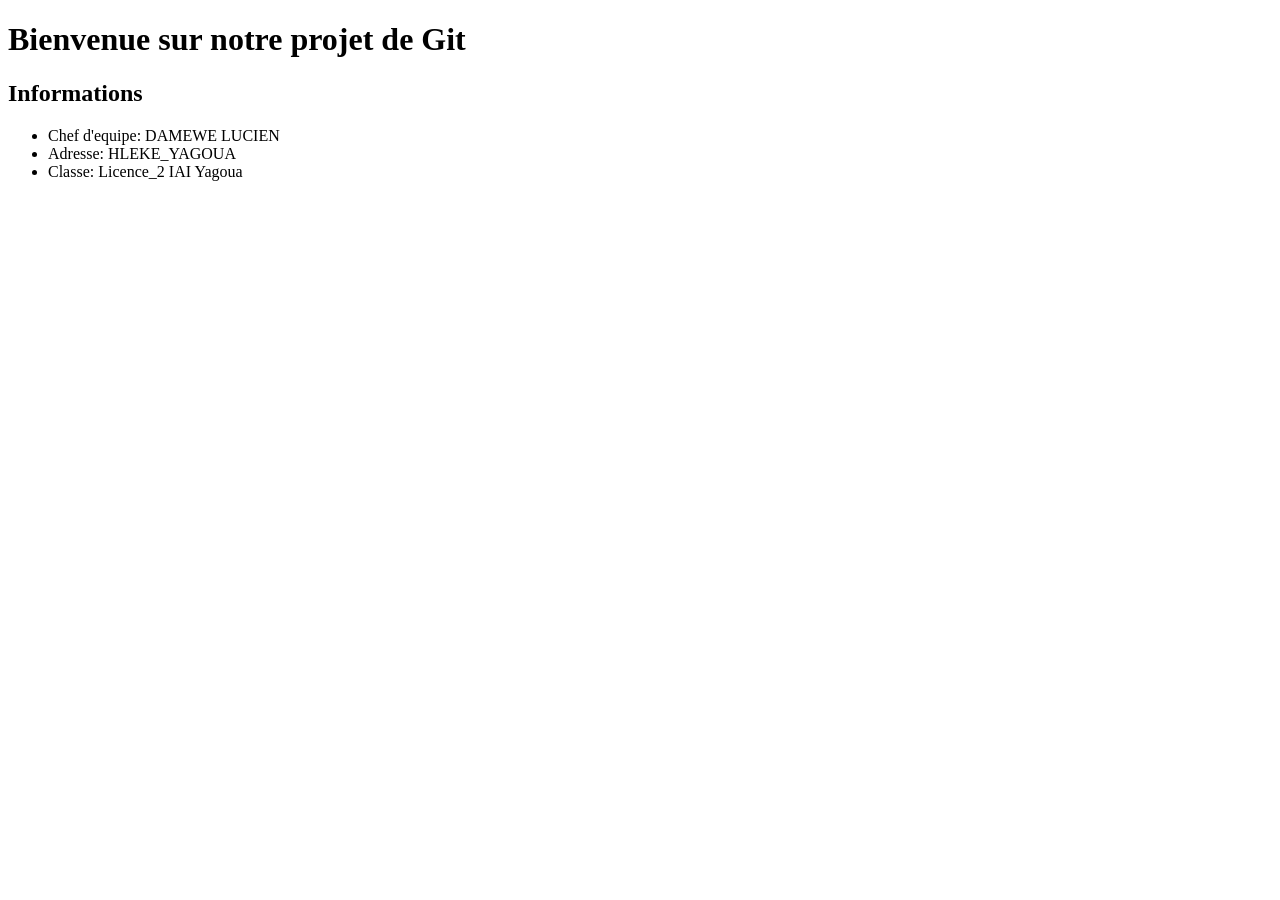
==== index.html @ 30006e28 "Ajout fichier index.html de base" ====
<!DOCTYPE html>
<html>
<head>
    <title>Projet Delta</title>
</head>
<body>
    <h1>Bienvenue sur notre projet de Git</h1>
    <h2>Informations</h2>
    <ul>
        <li>Chef d'equipe: DAMEWE LUCIEN</li>
        <li>Adresse: HLEKE_YAGOUA</li>
        <li>Classe: Licence_2 IAI Yagoua</li>
    </ul>
</body>
</html>
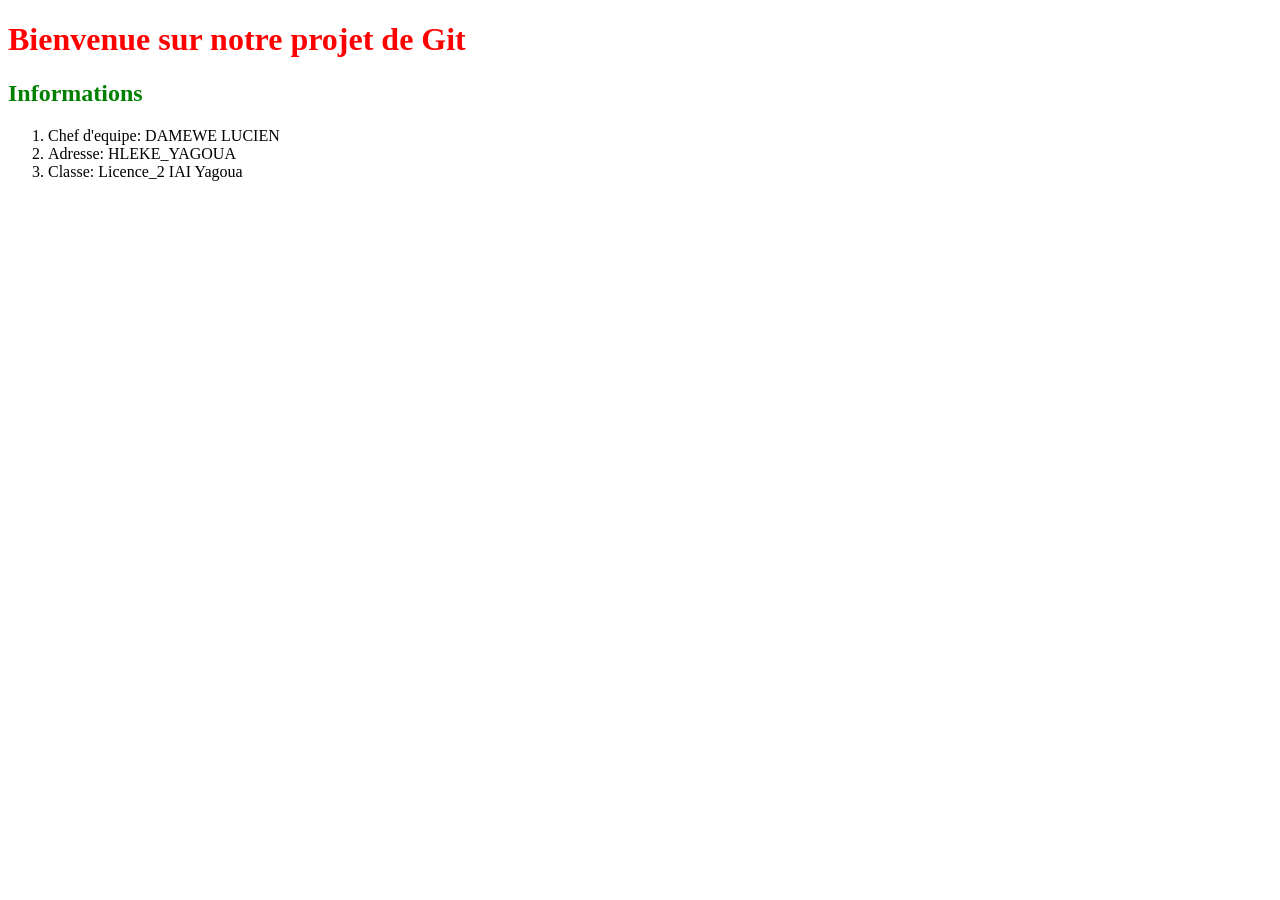
==== commit f128646f: "Ajout CSS : h1 rouge, h2 vert et liste numérotée" ====
--- a/index.html
+++ b/index.html
@@ -1,15 +1,16 @@
 <!DOCTYPE html>
 <html>
 <head>
+    <link rel="stylesheet" href="styles.css">
     <title>Projet Delta</title>
 </head>
 <body>
     <h1>Bienvenue sur notre projet de Git</h1>
     <h2>Informations</h2>
-    <ul>
+    <ol>
         <li>Chef d'equipe: DAMEWE LUCIEN</li>
         <li>Adresse: HLEKE_YAGOUA</li>
         <li>Classe: Licence_2 IAI Yagoua</li>
-    </ul>
+    </ol>
 </body>
 </html>
--- a/styles.css
+++ b/styles.css
@@ -0,0 +1,2 @@
+h1 { color: red; }
+h2 { color: green; }
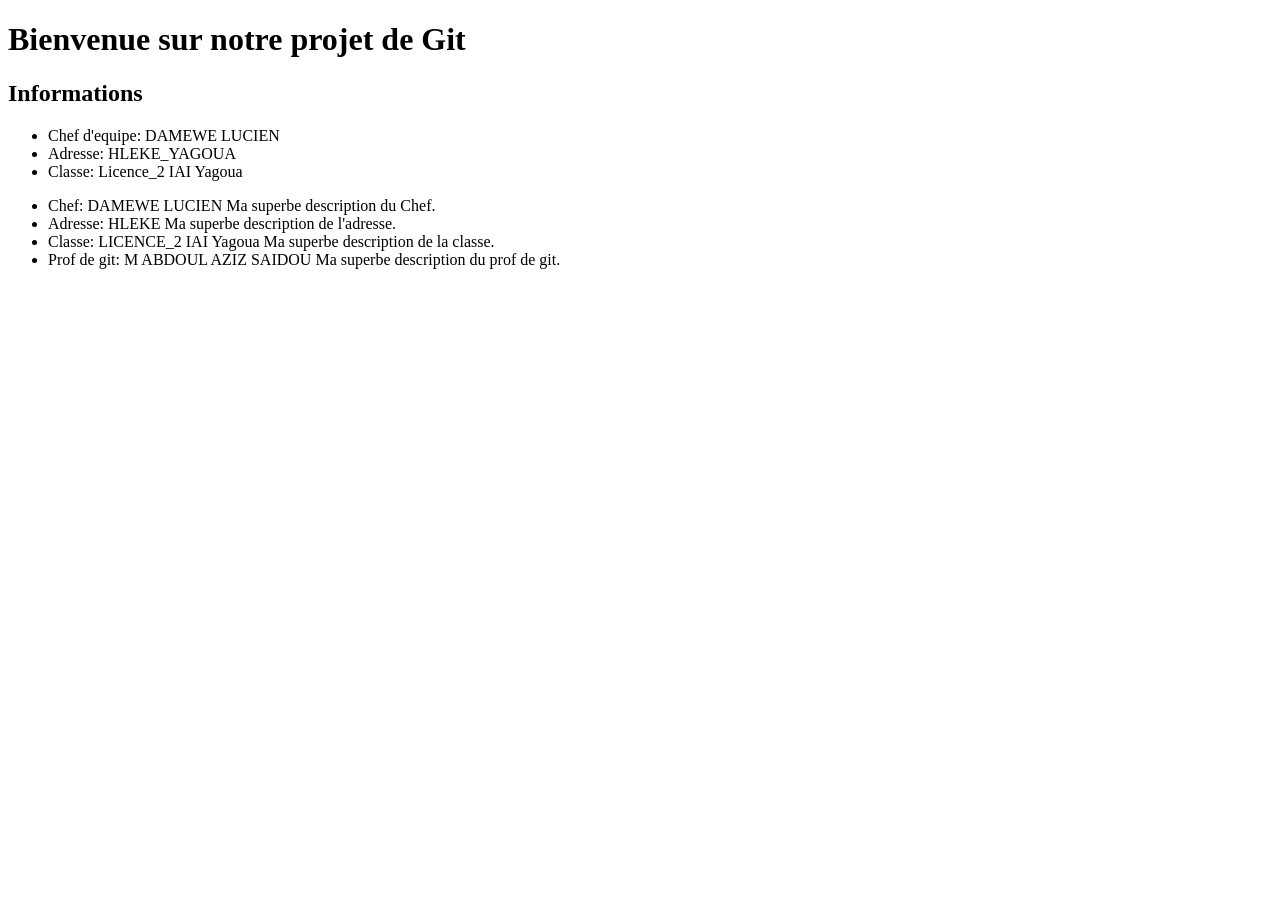
==== commit 2f4cadb4: "Ajout prof de git et descriptions dans la liste" ====
--- a/index.html
+++ b/index.html
@@ -1,16 +1,26 @@
 <!DOCTYPE html>
 <html>
 <head>
-    <link rel="stylesheet" href="styles.css">
     <title>Projet Delta</title>
 </head>
 <body>
     <h1>Bienvenue sur notre projet de Git</h1>
     <h2>Informations</h2>
-    <ol>
+    <ul>
         <li>Chef d'equipe: DAMEWE LUCIEN</li>
         <li>Adresse: HLEKE_YAGOUA</li>
         <li>Classe: Licence_2 IAI Yagoua</li>
-    </ol>
+    </ul>
+
+	<ul>
+    <li>Chef: DAMEWE LUCIEN
+    Ma superbe description du Chef.</li>
+    <li>Adresse: HLEKE
+    Ma superbe description de l'adresse.</li>
+    <li>Classe: LICENCE_2 IAI Yagoua
+    Ma superbe description de la classe.</li>
+    <li>Prof de git: M ABDOUL AZIZ SAIDOU
+    Ma superbe description du prof de git.</li>
+</ul>
 </body>
 </html>
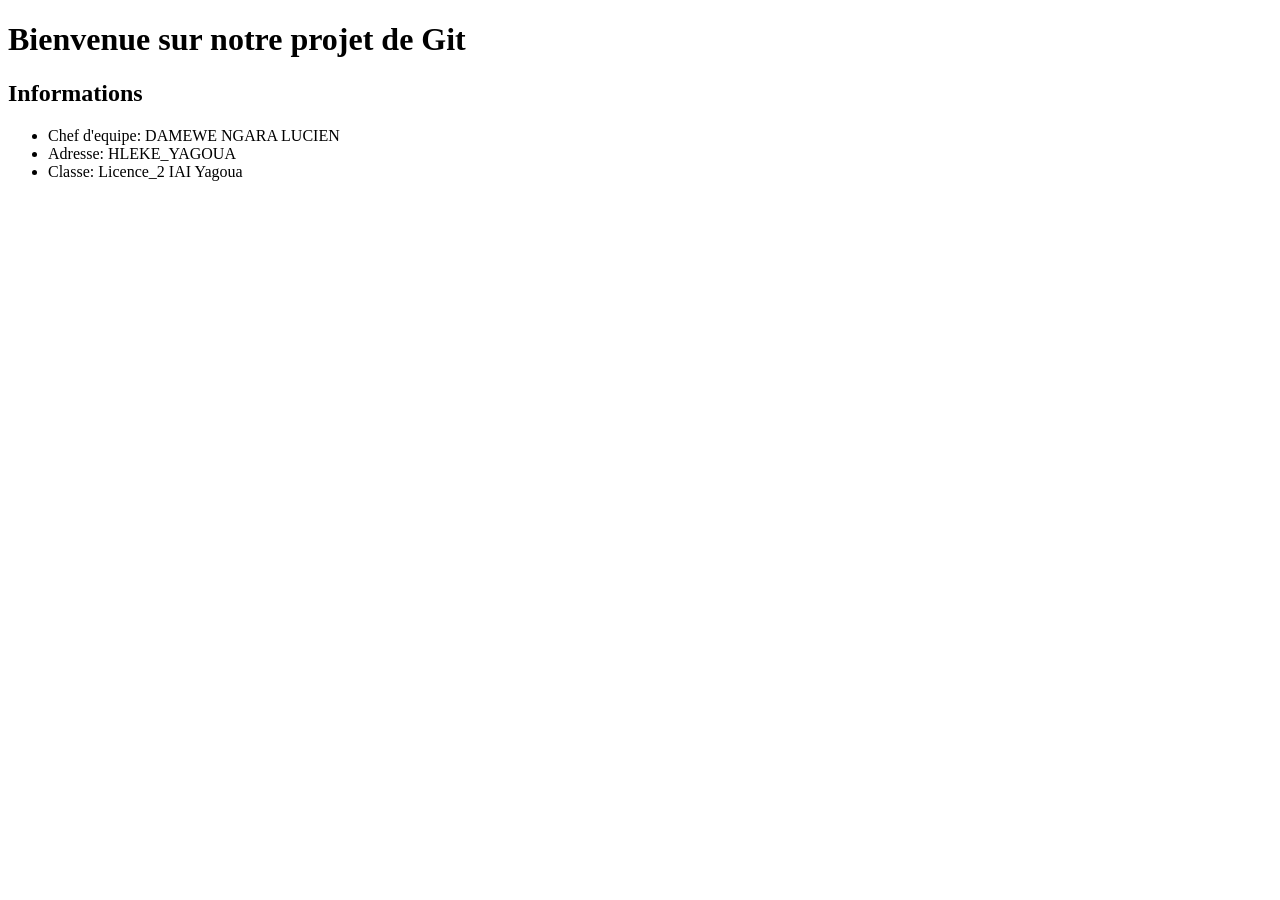
==== commit 972e3984: "Correction fautes : titre h2, adresse et nom directeur" ====
--- a/index.html
+++ b/index.html
@@ -7,20 +7,9 @@
     <h1>Bienvenue sur notre projet de Git</h1>
     <h2>Informations</h2>
     <ul>
-        <li>Chef d'equipe: DAMEWE LUCIEN</li>
+        <li>Chef d'equipe: DAMEWE NGARA LUCIEN</li>
         <li>Adresse: HLEKE_YAGOUA</li>
         <li>Classe: Licence_2 IAI Yagoua</li>
     </ul>
-
-	<ul>
-    <li>Chef: DAMEWE LUCIEN
-    Ma superbe description du Chef.</li>
-    <li>Adresse: HLEKE
-    Ma superbe description de l'adresse.</li>
-    <li>Classe: LICENCE_2 IAI Yagoua
-    Ma superbe description de la classe.</li>
-    <li>Prof de git: M ABDOUL AZIZ SAIDOU
-    Ma superbe description du prof de git.</li>
-</ul>
 </body>
 </html>
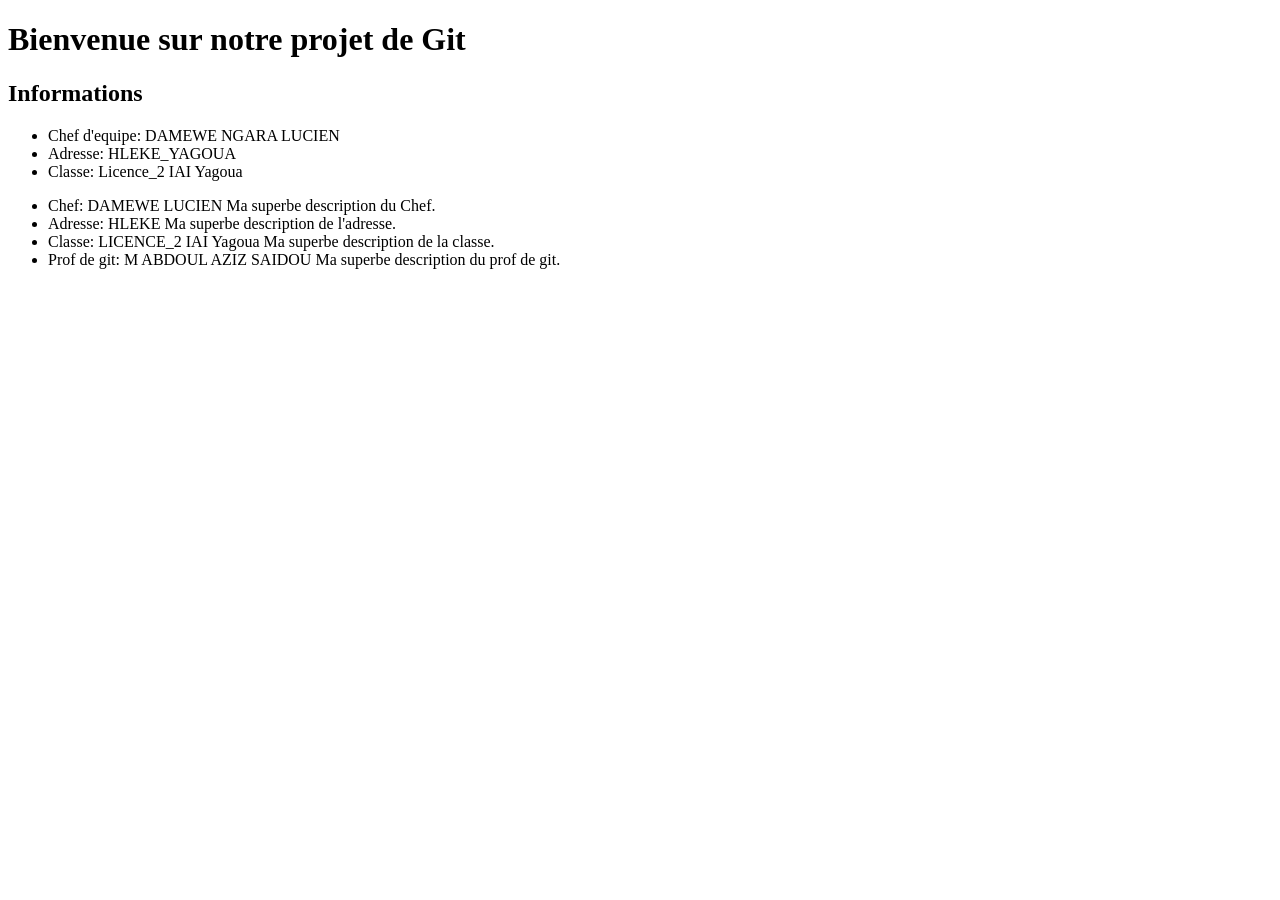
==== commit 9561b137: "Merge feature/collab-2 : ajout infos liste" ====
--- a/index.html
+++ b/index.html
@@ -11,5 +11,16 @@
         <li>Adresse: HLEKE_YAGOUA</li>
         <li>Classe: Licence_2 IAI Yagoua</li>
     </ul>
+
+	<ul>
+    <li>Chef: DAMEWE LUCIEN
+    Ma superbe description du Chef.</li>
+    <li>Adresse: HLEKE
+    Ma superbe description de l'adresse.</li>
+    <li>Classe: LICENCE_2 IAI Yagoua
+    Ma superbe description de la classe.</li>
+    <li>Prof de git: M ABDOUL AZIZ SAIDOU
+    Ma superbe description du prof de git.</li>
+</ul>
 </body>
 </html>
